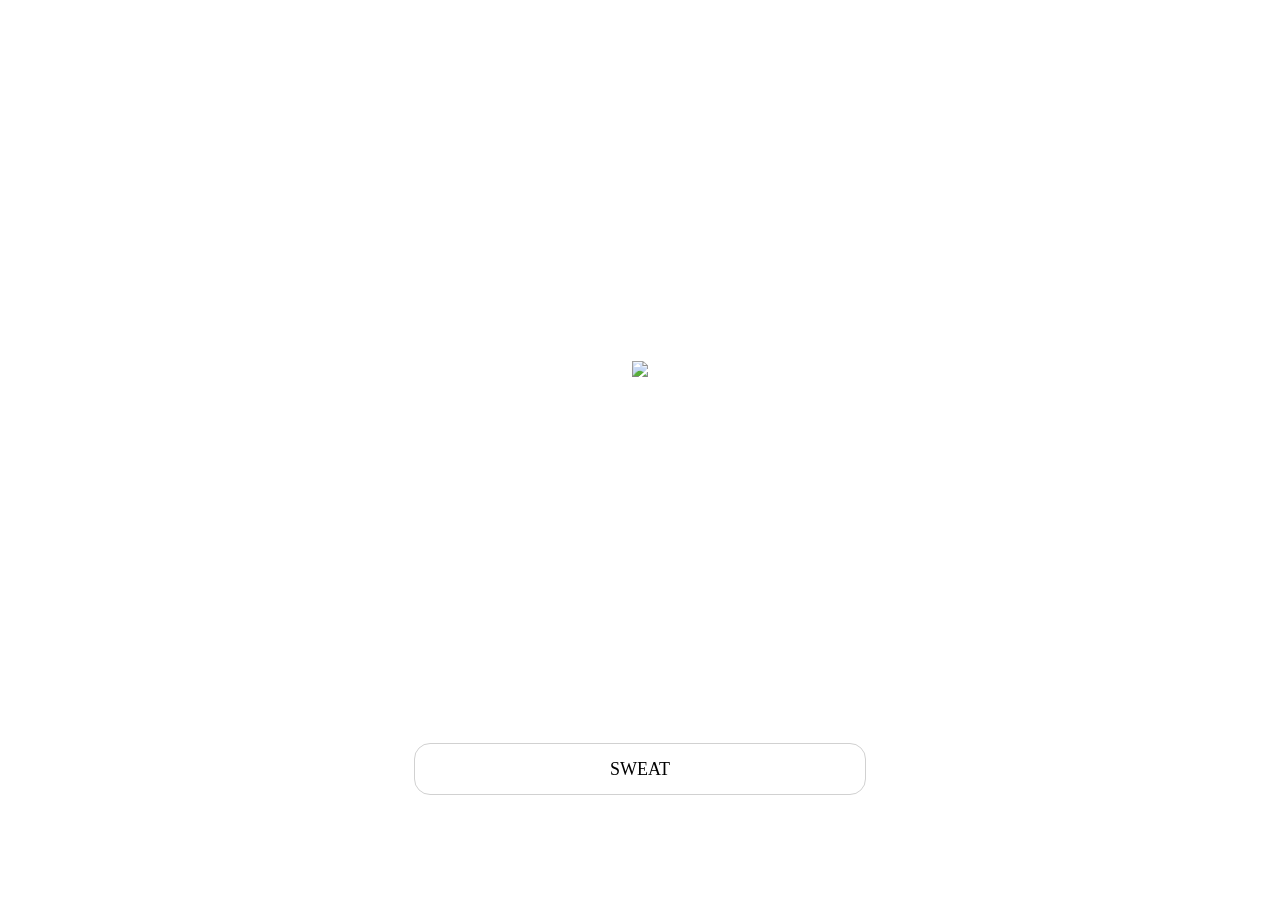
==== lyrics/index.html @ 0d560b4d "Create index.html" ====
<!DOCTYPE html>
<html lang="en" dir="ltr"
    prefix="content: http://purl.org/rss/1.0/modules/content/  dc: http://purl.org/dc/terms/  foaf: http://xmlns.com/foaf/0.1/  og: http://ogp.me/ns#  rdfs: http://www.w3.org/2000/01/rdf-schema#  schema: http://schema.org/  sioc: http://rdfs.org/sioc/ns#  sioct: http://rdfs.org/sioc/types#  skos: http://www.w3.org/2004/02/skos/core#  xsd: http://www.w3.org/2001/XMLSchema# ">

<head>
    <meta charset="utf-8" />
    <meta name="description" content="Charli XCX Brat generator" />
    <meta name="keywords" content="Charli XCX Brat generator" />
    <link rel="canonical" href="index.html" />
    <meta name="robots" content="index, follow" />
    <link rel="shortlink" href="index.html" />
    <meta property="og:site_name" content="Brat Generator" />
    <meta property="og:type" content="website" />
    <meta property="og:url" content="https://www.bratgenerator.com/" />
    <meta property="og:title" content="Brat Generator" />
    <meta property="og:description" content="Charli XCX Brat generator" />
    <meta property="og:image"
        content="https://www.bratgenerator.com/sites/g/files/g2000017981/files/2024-03/022924_brat_socials_OG.jpg" />
    <meta name="twitter:card" content="summary_large_image" />
    <meta name="twitter:description" content="Charli XCX Brat generator" />
    <meta name="twitter:title" content="Brat Generator" />
    <meta name="twitter:url" content="https://www.bratgenerator.com/" />
    <meta name="twitter:image"
        content="https://www.bratgenerator.com/sites/g/files/g2000017981/files/2024-03/022924_brat_socials_OG.jpg" />
    <meta name="google-site-verification" content="S9elq35QlhQKvyojCiQuZAGF_aiagBEsTj-iBp9c08k" />
    <meta name="Generator" content="Drupal 10 (https://www.drupal.org)" />
    <meta name="MobileOptimized" content="width" />
    <meta name="HandheldFriendly" content="true" />
    <meta name="viewport" content="width=device-width, initial-scale=1.0" />
    <link rel="stylesheet" href="https://use.typekit.net/lae6hxw.css" />
    <link rel="stylesheet" href="https://libraries.wmgartistservices.com/owlcarousel/owl.carousel.css" async="async"
        defer="defer/" /="/" />
    <link rel="stylesheet" href="https://libraries.wmgartistservices.com/owlcarousel/owl.theme.default.min.css" /="/" />
    <meta name="robots" content="noimageai,noai" />
    <link rel="icon" href="https://www.bratgenerator.com/sites/g/files/g2000017981/files/favicon_96.jpg"
        type="image/jpeg" />
    <script type="text/javascript">function OptanonWrapper() {
            var cookiePolicyLink = 'https://www.wminewmedia.com/cookies-policy/';
            var allLinks = document.querySelectorAll('a');
            for (i = 0; i < allLinks.length; i++) {
                let href = allLinks[i].href;
                if (href.indexOf(cookiePolicyLink) > -1 && href.indexOf('?ot=') < 0) {
                    href = href + '?ot=018dfc21-7c8b-7184-baf4-dcd5cae9eb13&url=' + window.location.hostname;
                    allLinks[i].setAttribute("href", href);
                    allLinks[i].setAttribute("target", "_blank");
                }
            }
            var eOT = new Event("OneTrustGroupsUpdated");
            document.dispatchEvent(eOT);
            var regCheckPerformance = /,C0002,/;
            var regCheckFunctional = /,C0003,/;
            var regCheckTargeting = /,C0004,/;
            var regCheckSocial = /,C0008,/;
        }</script>
    <link rel="stylesheet" type="text/css" href="https://www.wminewmedia.com/cookies-policy/onetrust/ot.css" />
    <script
        type="text/javascript">digitalData = { "settings": { "reportSuites": "wmg,wmgatl" }, "content": { "artist": "Brat Generator", "label": "Atlantic Records" }, "page": { "pageInfo": { "pageName": "Brat Generator:Homepage", "server": "Brat Generator:Site", "devTeam": "WMAS", "platform": "Drupal 10" }, "category": { "primaryCategory": "Brat Generator:Home", "pageType": "homepage" } } }</script>
    <script src="https://assets.adobedtm.com/launch-EN302b8a31b75a4dda8ff8df1d0cdb4762.min.js" async></script>
    <script src="https://libraries.wmgartistservices.com/jslibrary/jquery.min.js">
    </script>
    <script src=""
        https://libraries.wmgartistservices.com/externalJS/jquery-cookie-1-4-1-jquery-cookie-min.js="https://libraries.wmgartistservices.com/externalJS/jquery-cookie-1-4-1-jquery-cookie-min.js"
        type="text/javascript">
        </script>
    <script src="https://libraries.wmgartistservices.com/songkick/widget_min.js?gfg">
    </script>
    <script src="https://libraries.wmgartistservices.com/custom-js/mailing-list/dtm.js">
    </script>
    <script src="https://libraries.wmgartistservices.com/custom-js/YTDTM/YTFns.js">
    </script>
    <script src="https://libraries.wmgartistservices.com/owlcarousel/owl.carousel.min.js"></script>

    <title>Brat Generator</title>
    <link rel="stylesheet" media="all"
        href="sites/g/files/g2000017981/files/css/css_pEZxBKpoDU1O3Wvwyr0rke1VRE6gHuMK11NhpE8Mluk.css%3Fdelta=0&amp;language=en&amp;theme=bartik&amp;include=eJxdzd0KwjAMQOEX6swjjbQLJZgfabJJ9_SKF-K8_ThwKo7kOzTBiHmrGFTqhZQisFP8sfn2Lbt4RVkip7D10nwQmA9F4ZOK4PQ9142j-UFjghs1lxIzkhQ-y6f21R_Jyicmu8Ebll94AUW.css" />
    <link rel="stylesheet" media="all"
        href="sites/g/files/g2000017981/files/css/css_5kF_fXzgFBXnX_0zQ6obiQEVauzSZLw0gJIsfE4KRF8.css%3Fdelta=1&amp;language=en&amp;theme=bartik&amp;include=eJxdzd0KwjAMQOEX6swjjbQLJZgfabJJ9_SKF-K8_ThwKo7kOzTBiHmrGFTqhZQisFP8sfn2Lbt4RVkip7D10nwQmA9F4ZOK4PQ9142j-UFjghs1lxIzkhQ-y6f21R_Jyicmu8Ebll94AUW.css" />
    <link rel="stylesheet" media="print"
        href="sites/g/files/g2000017981/files/css/css_nu1uj9-ALhzWV3XiKGnb7fh1nX_nSKQv0SMph-SrMXk.css%3Fdelta=2&amp;language=en&amp;theme=bartik&amp;include=eJxdzd0KwjAMQOEX6swjjbQLJZgfabJJ9_SKF-K8_ThwKo7kOzTBiHmrGFTqhZQisFP8sfn2Lbt4RVkip7D10nwQmA9F4ZOK4PQ9142j-UFjghs1lxIzkhQ-y6f21R_Jyicmu8Ebll94AUW.css" />
    <link rel="stylesheet" media="all"
        href="https://www.bratgenerator.com/sites/g/files/g2000017981/files/css/css_fNRA1s_Xt08JlbKw-fIBDNVa-Q9CAQwkf6GWnQaKxi8.css?delta=3&amp;language=en&amp;theme=bartik&amp;include=eJxdzd0KwjAMQOEX6swjjbQLJZgfabJJ9_SKF-K8_ThwKo7kOzTBiHmrGFTqhZQisFP8sfn2Lbt4RVkip7D10nwQmA9F4ZOK4PQ9142j-UFjghs1lxIzkhQ-y6f21R_Jyicmu8Ebll94AUWUQZg" />


</head>

<body class="page-node-566 page-node-type-page layout-no-sidebars path-frontpage">
    <a href="index.html#main-content" class="visually-hidden focusable skip-link">
        Skip to main content
    </a>

    <div class="dialog-off-canvas-main-canvas" data-off-canvas-main-canvas>
        <div id="page-wrapper">
            <div id="page">
                <header id="header" class="header" role="banner">
                    <div class="section layout-container clearfix">

                        <div class="clearfix region region-header">
                            <div id="block-bartik-cleanupcss"
                                class="block block-block-content block-block-content7a19600b-6ea9-441f-9652-3b3a9336caa9">


                                <div class="content">

                                    <div
                                        class="clearfix text-formatted field field--name-body field--type-text-with-summary field--label-hidden field__item"><!-- Here is the Clean up CSS for d9startersite, 
    it may help for new sites. Also remove unwanted blocks and CSS -->

                                        <style>
                                            .block .content {
                                                margin: 0;
                                                padding: 0;
                                            }

                                            a,
                                            a.link {
                                                border: 0;
                                            }

                                            .main-content .section {
                                                padding: 0;
                                            }

                                            .node__content {
                                                margin: 0;
                                            }

                                            .layout-main {
                                                margin: 0;
                                            }

                                            .layout-main-wrapper {
                                                min-height: auto;
                                                max-width: 100%;
                                            }

                                            .site-footer .layout-container {
                                                padding: 0;
                                                margin: 0;
                                                max-width: 100%;
                                            }

                                            .site-footer__bottom {
                                                margin: 0;
                                                border: 0;
                                                letter-spacing: 0;
                                            }

                                            .site-footer__bottom .region {
                                                padding: 0;
                                                margin: 0;
                                            }

                                            .site-footer__bottom .block {
                                                margin: 0;
                                            }

                                            footer.site-footer {
                                                padding: 0;
                                            }

                                            .skip-link {
                                                display: none;
                                            }

                                            html body {
                                                /* font-size: 0; */
                                                line-height: 1;
                                                min-height: auto;
                                            }

                                            nav#toolbar-bar,
                                            nav.toolbar-lining {
                                                display: none;
                                            }
                                        </style>
                                    </div>

                                </div>
                            </div>

                        </div>


                    </div>
                </header>
                <div class="highlighted">
                    <aside class="layout-container section clearfix" role="complementary">
                        <div class="region region-highlighted">
                            <div data-drupal-messages-fallback class="hidden"></div>

                        </div>

                    </aside>
                </div>
                <div id="main-wrapper" class="layout-main-wrapper layout-container clearfix">
                    <div id="main" class="layout-main clearfix">

                        <main id="content" class="column main-content" role="main">
                            <section class="section">
                                <a id="main-content" tabindex="-1"></a>
                                <div class="region region-content">
                                    <div id="block-bartik-content" class="block block-system block-system-main-block">


                                        <div class="content">

                                            <article data-history-node-id="566" about="/bratgen-reskinv1"
                                                typeof="schema:WebPage"
                                                class="node node--type-page node--view-mode-full clearfix">
                                                <header>

                                                    <span property="schema:name" content="bratgen reskinv1"
                                                        class="rdf-meta hidden"></span>

                                                </header>
                                                <div class="node__content clearfix">
                                                    <div class="layout layout--onecol">
                                                        <div class="layout__region layout__region--content">
                                                            <div
                                                                class="block block-layout-builder block-field-blocknodepagebody">


                                                                <div class="content">

                                                                    <div property="schema:text"
                                                                        class="clearfix text-formatted field field--name-body field--type-text-with-summary field--label-hidden field__item">
                                                                        <link rel="preconnect"
                                                                            href="https://fonts.googleapis.com">
                                                                        <link rel="preconnect"
                                                                            href="https://fonts.gstatic.com"
                                                                            crossorigin>
                                                                        <link
                                                                            href="https://fonts.googleapis.com/css2?family=Archivo+Narrow:ital,wght@0,400..700;1,400..700&display=swap"
                                                                            rel="stylesheet">
                                                                        <style>
                                                                            @font-face {
                                                                                font-family: 'timesregular';
                                                                                src: url('https://www.bratgenerator.com/sites/g/files/g2000017981/files/2024-01/times-roman-01-webfont.eot');
                                                                            }

                                                                            @font-face {
                                                                                font-family: 'timesregular';
                                                                                src: url('sites/g/files/g2000017981/files/2024-01/times-roman-01-webfont.woff.html') format('woff'),
                                                                                    url('https://www.bratgenerator.com/sites/g/files/g2000017981/files/2024-01/times-roman-01-webfont.ttf') format('truetype'),
                                                                                    url('sites/g/files/g2000017981/files/2024-01/times-roman-01-webfont.svg') format('svg');
                                                                                font-weight: normal;
                                                                                font-style: normal;
                                                                            }


                                                                            @font-face {
                                                                                font-family: 'arial_narrowregular';
                                                                                src: url('sites/g/files/g2000017981/files/2024-03/arial_narrow-webfont.woff.html') format('woff');
                                                                                font-weight: normal;
                                                                                font-style: normal;

                                                                            }

                                                                            @font-face {
                                                                                font-family: 'compactablack';
                                                                                src: url('sites/g/files/g2000017981/files/2024-09/compacta_black_regular-webfont.woff2.html') format('woff2'),
                                                                                    url('sites/g/files/g2000017981/files/2024-09/compacta_black_regular-webfont.woff.html') format('woff'),
                                                                                    url('https://www.bratgenerator.com/sites/g/files/g2000017981/files/2024-09/compacta_black_regular-webfont.svg') format('svg');
                                                                                font-weight: normal;
                                                                                font-style: normal;

                                                                            }
                                                                        </style>
                                                                        <style>
                                                                            body {
                                                                                font-family: Arial, sans-serif;
                                                                                text-align: center;
                                                                            }

                                                                            #page,
                                                                            #main-wrapper {
                                                                                /* background-color: #8ACF00; */
                                                                                overflow: hidden;
                                                                            }

                                                                            #memeContainer {
                                                                                position: relative;
                                                                                display: block;
                                                                                width: 100%;
                                                                                height: 80vh;
                                                                                margin-top: 0;
                                                                                font-size: 0px;
                                                                                display: flex;
                                                                                align-items: center;
                                                                                justify-content: center;
                                                                            }

                                                                            #memeImage {
                                                                                max-width: 100%;
                                                                                max-height: 400px;
                                                                            }


                                                                            #textInput {
                                                                                margin: 14px auto;
                                                                                padding: 0;
                                                                                font-size: 18px;
                                                                                border-width: 0px;
                                                                                border-radius: 16px;
                                                                                max-width: 450px;
                                                                                width: 90%;
                                                                                display: block;
                                                                                font-family: 'timesregular', serif;
                                                                                text-align: center;
                                                                                height: 50px;
                                                                                line-height: 50px;
                                                                                outline: none;
                                                                                position: relative;
                                                                                z-index: 50;
                                                                            }

                                                                            #textOverlay {
                                                                                position: absolute;
                                                                                top: 50%;
                                                                                left: 50%;
                                                                                transform: translate(-50%, -50%);
                                                                                z-index: 2;
                                                                                font-size: 48px;
                                                                                color: #000000;
                                                                                font-weight: 500;
                                                                                font-family: arial_narrowregular, "Arial Narrow", sans-serif;
                                                                                font-size: 280px;
                                                                                text-align: center;
                                                                                /* filter: blur(2px); */
                                                                                width: 100%;
                                                                            }

                                                                            body.blue #textOverlay {
                                                                                font-family: compactablack;
                                                                            }

                                                                            #saveBtn {
                                                                                padding: 10px 20px;
                                                                                background-color: #4CAF50;
                                                                                color: white;
                                                                                border: none;
                                                                                cursor: pointer;
                                                                                font-size: 16px;
                                                                            }

                                                                            #screenshot-blurb {
                                                                                font-size: 14px;
                                                                                font-family: 'arial_narrowregular';
                                                                                margin-bottom: 30px;
                                                                                text-transform: capitalize;
                                                                            }
                                                                        </style>
                                                                        <style>
                                                                            .footerWrapper>div.copyrightWrapper {
                                                                                font-size: 0.833333vw;
                                                                                font-size: 14px;
                                                                                font-family: "arial_narrowregular";
                                                                                margin: 1vw auto;
                                                                            }

                                                                            .diamond-row {
                                                                                font-family: 'arial_narrowregular', serif;
                                                                                font-weight: 400;
                                                                            }

                                                                            .footerWrapper .copyrightLinks {
                                                                                width: 150px;
                                                                                margin: 0 auto 20px;
                                                                            }

                                                                            .footerWrapper .copyrightLinks a {
                                                                                font-size: 0.833333vw;
                                                                                font-size: 14px;
                                                                                color: #000000;
                                                                                font-family: "arial_narrowregular";
                                                                                line-height: 1.5;
                                                                                transition: all 0.5s ease-in-out;
                                                                            }

                                                                            .footerWrapper .copyrightLinks a:hover {
                                                                                opacity: 0.5;
                                                                            }

                                                                            .footerWrapper .copyrightLinks div.otCookielink {
                                                                                margin: 1vw auto;
                                                                            }

                                                                            .copyrightLinks {
                                                                                width: 150px;
                                                                                margin: 0 auto 10px;
                                                                            }

                                                                            .socialWrapper.active {
                                                                                font-size: 0;
                                                                            }

                                                                            .themeSelector {
                                                                                position: fixed;
                                                                                top: 20px;
                                                                                left: 20px;
                                                                                border-radius: 50%;

                                                                                cursor: pointer;
                                                                                z-index: 51;
                                                                            }

                                                                            body.white div#toggleButtonWhite {
                                                                                border: 2px solid #000;
                                                                            }

                                                                            body.green:not(.black) div#toggleButtonGreen {
                                                                                border: 2px solid #000;
                                                                            }

                                                                            body.green:not(.black) div#toggleButtonBlue {
                                                                                border: 2px solid #DE0100;
                                                                            }

                                                                            body.black div#toggleButtonBlack {
                                                                                border: 2px solid #000;
                                                                            }

                                                                            .themeSelector>div#toggleButtonBlack {
                                                                                background-color: #000;
                                                                                border: 2px solid #000;
                                                                            }

                                                                            .themeSelector>div#toggleButtonWhite {
                                                                                background-color: #fff;
                                                                            }

                                                                            .themeSelector>div#toggleButtonGreen {
                                                                                background-color: rgb(138, 207, 0);
                                                                                border: 2px solid #000;
                                                                            }

                                                                            body.white .themeSelector>div#toggleButtonGreen {
                                                                                background-color: rgb(138, 207, 0);
                                                                                border: 2px solid transparent;
                                                                            }

                                                                            .themeSelector>div#toggleButtonBlue {
                                                                                background-color: #0A00AD;
                                                                                border: 2px solid #DE0100;
                                                                            }

                                                                            body.white .themeSelector>div#toggleButtonBlue {
                                                                                background-color: #0A00AD;
                                                                                border: 2px solid transparent;
                                                                            }

                                                                            .themeSelector>div {
                                                                                width: 20px;
                                                                                height: 20px;

                                                                                border-radius: 50%;
                                                                                display: inline-block;
                                                                            }

                                                                            @media only screen and (max-width: 1023px) and (orientation: landscape),
                                                                            only screen and (max-width: 1024px) and (orientation: portrait) {
                                                                                .logo.position-center-screen {
                                                                                    width: 48.372093vw;
                                                                                    width: 100%;
                                                                                    z-index: 1;
                                                                                }

                                                                                .popUpOpener>div>div,
                                                                                .popUpWrapper .socialWrapper ul.socials li a,
                                                                                .footerWrapper>div.copyrightWrapper,
                                                                                .footerWrapper .copyrightLinks a {
                                                                                    font-size: 3.72093vw;
                                                                                    font-size: 14px;
                                                                                }

                                                                                .footerWrapper {
                                                                                    width: 53.953488vw;
                                                                                    width: 100%;
                                                                                }
                                                                            }
                                                                        </style>

                                                                        <style>
                                                                            /*Default Theme */
                                                                            body {
                                                                                background-color: #fff;
                                                                            }

                                                                            body #textInput {
                                                                                border: 1px solid #d1d1d1;
                                                                            }

                                                                            body.white #textOverlay,
                                                                            body.black #textOverlay {
                                                                                font-size: 100px;
                                                                                max-width: 500px;
                                                                                text-align: justify;
                                                                                text-align-last: justify;
                                                                                padding: 20px;
                                                                                height: 500px;
                                                                            }

                                                                            body.black #textOverlay {
                                                                                text-align: left;
                                                                                text-align-last: left;
                                                                            }

                                                                            body.black #textOverlay .textFitted {

                                                                                transform: scaleX(-1);
                                                                            }

                                                                            div#textOverlay span.textFitted {
                                                                                font-weight: 500;
                                                                                font-family: arial_narrowregular, "Arial Narrow", sans-serif;
                                                                                font-size: 100px;
                                                                                filter: blur(2px);
                                                                            }

                                                                            body.black div#textOverlay span.textFitted {
                                                                                filter: blur(1.5px);
                                                                                text-align: left;
                                                                                float: right;
                                                                            }

                                                                            body.green #textOverlay {
                                                                                font-size: 5vw !important;
                                                                            }

                                                                            /*Green Theme */
                                                                            body.green #textInput {
                                                                                border-width: 0px;
                                                                            }

                                                                            body.green #page,
                                                                            body.green #main-wrapper {
                                                                                background-color: #8ACF00
                                                                            }

                                                                            .-is-visually-hidden {
                                                                                width: 1px;
                                                                                height: 1px;
                                                                                color: transparent;
                                                                                font-size: 0;
                                                                            }

                                                                            #memeText {
                                                                                display: none;
                                                                            }

                                                                            body.blue #memeText {
                                                                                display: block;
                                                                                color: #DE0100;
                                                                                font-size: 13vw;
                                                                                font-family: compactablack;
                                                                                font-weight: 900;
                                                                                text-transform: uppercase;
                                                                            }


                                                                            body.blue #textInput {
                                                                                border: 1px solid #d1d1d1;
                                                                                background-color: #F9FF3E;
                                                                                color: #000000;
                                                                                font-size: 1.35vw;
                                                                                line-height: 1.15vw;
                                                                                letter-spacing: -0.01vw;
                                                                                font-family: arial;
                                                                                font-weight: 900;
                                                                                text-transform: uppercase;
                                                                            }

                                                                            body.blue .footerWrapper .copyrightLinks a,
                                                                            body.blue .footerWrapper,
                                                                            body.blue #screenshot-blurb,
                                                                            body.blue .footerWrapper>div.copyrightWrapper {
                                                                                color: #F9FF3E;
                                                                                font-size: 0.83vw;
                                                                                /* font-family: 'arial_narrowregular';
        font-weight: 900; */
                                                                            }

                                                                            body.blue div#textOverlay span.textFitted {
                                                                                color: #DE0100;
                                                                                text-transform: uppercase;
                                                                                font-family: compactablack;
                                                                                filter: none;
                                                                            }

                                                                            body.blue #memeImage {
                                                                                max-width: 63.1vw;
                                                                                max-height: 400px;
                                                                            }

                                                                            body.blue .footerWrapper .copyrightLinks {
                                                                                width: 100%;
                                                                            }


                                                                            @media only screen and (max-width: 1023px) {
                                                                                #textOverlay {
                                                                                    font-size: 150px;
                                                                                }

                                                                                body.white #textOverlay {
                                                                                    /* font-size: 70px !important; */
                                                                                    width: 350px;
                                                                                    height: 350px;
                                                                                    padding: 0;
                                                                                }

                                                                                #memeContainer {
                                                                                    /* height: 90vh; */
                                                                                    height: 85vh;
                                                                                    margin-top: 10%;
                                                                                }

                                                                                .green div#memeContainer {
                                                                                    min-height: 85vh;
                                                                                    height: auto;
                                                                                }
                                                                            }

                                                                            @media only screen and (max-width: 1023px) and (orientation: landscape),
                                                                            only screen and (max-width: 1024px) and (orientation: portrait) {
                                                                                body.green #textOverlay {
                                                                                    font-size: 15vw !important;
                                                                                    position: static;
                                                                                    transform: none;
                                                                                }
                                                                            }

                                                                            @media only screen and (max-width: 1023px) and (orientation : landscape) {
                                                                                .green div#memeContainer {
                                                                                    margin: 0 auto;
                                                                                    display: block;
                                                                                }

                                                                                #memeImage {
                                                                                    height: 100%;
                                                                                }
                                                                            }

                                                                            @media (max-width: 1024px) and (orientation:portrait) {
                                                                                body.blue #textInput {
                                                                                    font-size: 6.05vw;
                                                                                    line-height: 5.12vw;
                                                                                    letter-spacing: -0.06vw;
                                                                                    height: 8vw;
                                                                                }

                                                                                body.blue .footerWrapper .copyrightLinks a,
                                                                                body.blue .footerWrapper,
                                                                                body.blue #screenshot-blurb,
                                                                                body.blue .footerWrapper>div.copyrightWrapper {
                                                                                    font-size: 3.72vw;
                                                                                }

                                                                                body.blue #memeImage {
                                                                                    max-width: 90.7vw;
                                                                                }

                                                                                .footerWrapper .copyrightLinks a:hover {
                                                                                    opacity: 1;
                                                                                }

                                                                                body.blue #memeText {
                                                                                    font-size: 20vw;
                                                                                }
                                                                            }
                                                                        </style>
                                                                        <script type="text/javascript">
                                                                            var digitalData = {
                                                                                "settings": {
                                                                                    "reportSuites": "wmg,wmgatl"
                                                                                },
                                                                                "content": {
                                                                                    "artist": "Charli XCX",
                                                                                    "label": "Atlantic Records"
                                                                                },
                                                                                "page": {
                                                                                    "pageInfo": {
                                                                                        "pageName": "Charli XCX:Brat Image Generator:Landing",
                                                                                        "server": "Charli XCX:Site",
                                                                                        "devTeam": "WMAS",
                                                                                        "platform": "Drupal 10"
                                                                                    },
                                                                                    "category": {
                                                                                        "primaryCategory": "Charli XCX:Landing Page",
                                                                                        "pageType": "landing page:image generator"
                                                                                    }
                                                                                }
                                                                            }
                                                                        </script>
                                                                        <h1 class="-is-visually-hidden">Brat Generator
                                                                        </h1>
                                                                        <div id="memeContainer">
                                                                            <img id="memeImage"
                                                                                src="sites/g/files/g2000017981/files/2024-02/album-art.png"
                                                                                alt="Meme Image">
                                                                            <div id="memeText"></div>
                                                                            <div id="textOverlay"></div>
                                                                        </div>
                                                                        <input type="text" id="textInput" value="SWEAT"
                                                                            maxlength="20">
                                                                        <script>
                                                                            function hasDecimal(number) {
                                                                                var sqrt = Math.sqrt(number);
                                                                                return sqrt !== Math.floor(sqrt);
                                                                            }
                                                                            function createDiamond(sentence) {
                                                                                const words = sentence.split(" ");  // Split sentence into words
                                                                                const len = words.length;
                                                                                const $container = $('body.black div#textOverlay span.textFitted');
                                                                                $container.empty();


                                                                                /* const groups = [
                                                                                     words.slice(0, 1),  // First group: 1 word
                                                                                     words.slice(1, 3),  // Second group: 2 words
                                                                                     words.slice(3, 7),  // Third group: 4 words
                                                                                     words.slice(7, 11), // Fourth group: 4 words
                                                                                     words.slice(11, 14),// Fifth group: 3 words
                                                                                     words.slice(14, 15),// Sixth group: 1 word
                                                                                     words.slice(15)     // Seventh group: remaining words
                                                                                 ];*/
                                                                                const groups = [];
                                                                                var num1 = 0;
                                                                                var num2 = 0;

                                                                                const sqrtlen = Math.floor(Math.sqrt(words.length));

                                                                                for (let i = 0; i < sqrtlen; i++) {
                                                                                    num1 = num2;
                                                                                    num2 = num2 + i + 1;
                                                                                    console.log(num1 + "," + num2);
                                                                                    groups.push(words.slice(num1, num2));
                                                                                }



                                                                                if (hasDecimal(words.length)) {
                                                                                    for (let j = sqrtlen; j >= 1; j--) {
                                                                                        num1 = num2;
                                                                                        num2 = num2 + j;
                                                                                        console.log(num1 + "," + num2);
                                                                                        groups.push(words.slice(num1, num2));
                                                                                    }
                                                                                    if (len > num2) {
                                                                                        for (let z = 0; z < len - num2; z++) {
                                                                                            num1 = num2;
                                                                                            num2 = num2 + 1;
                                                                                            console.log(num1 + "," + num2);
                                                                                            groups.push(words.slice(num1, num2));
                                                                                        }
                                                                                    }
                                                                                    console.log("hasdecimal");
                                                                                } else {
                                                                                    for (let j = sqrtlen; j > 1; j--) {
                                                                                        num1 = num2;
                                                                                        num2 = num2 + j - 1;
                                                                                        console.log(num1 + "," + num2);
                                                                                        groups.push(words.slice(num1, num2));
                                                                                    }
                                                                                    console.log("Nodecimal");
                                                                                }


                                                                                // Loop through word groups and display them
                                                                                groups.forEach(function (group, i) {
                                                                                    if (group.length > 0) {
                                                                                        let spaces = " ".repeat((groups.length - i - 1) * 2); // Add spaces for centering
                                                                                        let row = spaces + group.join(" ");  // Join words in the group
                                                                                        $container.append(`<div class="diamond-row">${row}</div>`);
                                                                                    }
                                                                                });
                                                                            }
                                                                            // for text Fit
                                                                            /**
                                                                            * textFit v2.3.1
                                                                            * Previously known as jQuery.textFit
                                                                            * 11/2014 by STRML (strml.github.com)
                                                                            * MIT License
                                                                            *
                                                                            * To use: textFit(document.getElementById('target-div'), options);
                                                                            *
                                                                            * Will make the *text* content inside a container scale to fit the container
                                                                            * The container is required to have a set width and height
                                                                            * Uses binary search to fit text with minimal layout calls.
                                                                            * Version 2.0 does not use jQuery.
                                                                            */
                                                                            /*global define:true, document:true, window:true, HTMLElement:true*/

                                                                            (function (root, factory) {
                                                                                "use strict";

                                                                                // UMD shim
                                                                                if (typeof define === "function" && define.amd) {
                                                                                    // AMD
                                                                                    define([], factory);
                                                                                } else if (typeof exports === "object") {
                                                                                    // Node/CommonJS
                                                                                    module.exports = factory();
                                                                                } else {
                                                                                    // Browser
                                                                                    root.textFit = factory();
                                                                                }

                                                                            }(typeof global === "object" ? global : this, function () {
                                                                                "use strict";

                                                                                var defaultSettings = {
                                                                                    alignVert: false, // if true, textFit will align vertically using css tables
                                                                                    alignHoriz: false, // if true, textFit will set text-align: center
                                                                                    multiLine: true, // if true, textFit will not set white-space: no-wrap
                                                                                    detectMultiLine: true, // disable to turn off automatic multi-line sensing
                                                                                    minFontSize: 8,
                                                                                    maxFontSize: 80,
                                                                                    reProcess: true, // if true, textFit will re-process already-fit nodes. Set to 'false' for better performance
                                                                                    widthOnly: false, // if true, textFit will fit text to element width, regardless of text height
                                                                                    alignVertWithFlexbox: false, // if true, textFit will use flexbox for vertical alignment
                                                                                };

                                                                                return function textFit(els, options) {
                                                                                    if (!jQuery("body").hasClass("black")) {
                                                                                        options.maxFontSize = 170;
                                                                                    }
                                                                                    if (jQuery("body").hasClass("blue")) {
                                                                                        options.maxFontSize = 230;
                                                                                    }
                                                                                    if (!options) options = {};

                                                                                    // Extend options.
                                                                                    var settings = {};
                                                                                    for (var key in defaultSettings) {
                                                                                        if (options.hasOwnProperty(key)) {
                                                                                            settings[key] = options[key];
                                                                                        } else {
                                                                                            settings[key] = defaultSettings[key];
                                                                                        }
                                                                                    }

                                                                                    // Convert jQuery objects into arrays
                                                                                    if (typeof els.toArray === "function") {
                                                                                        els = els.toArray();
                                                                                    }

                                                                                    // Support passing a single el
                                                                                    var elType = Object.prototype.toString.call(els);
                                                                                    if (elType !== '[object Array]' && elType !== '[object NodeList]' &&
                                                                                        elType !== '[object HTMLCollection]') {
                                                                                        els = [els];
                                                                                    }

                                                                                    // Process each el we've passed.
                                                                                    for (var i = 0; i < els.length; i++) {
                                                                                        processItem(els[i], settings);
                                                                                    }
                                                                                };

                                                                                /**
                                                                                 * The meat. Given an el, make the text inside it fit its parent.
                                                                                 * @param  {DOMElement} el       Child el.
                                                                                 * @param  {Object} settings     Options for fit.
                                                                                 */
                                                                                function processItem(el, settings) {
                                                                                    if (!isElement(el) || (!settings.reProcess && el.getAttribute('textFitted'))) {
                                                                                        return false;
                                                                                    }

                                                                                    // Set textFitted attribute so we know this was processed.
                                                                                    if (!settings.reProcess) {
                                                                                        el.setAttribute('textFitted', 1);
                                                                                    }

                                                                                    var innerSpan, originalHeight, originalHTML, originalWidth;
                                                                                    var low, mid, high;

                                                                                    // Get element data.
                                                                                    originalHTML = el.innerHTML;
                                                                                    originalWidth = innerWidth(el);
                                                                                    originalHeight = innerHeight(el);

                                                                                    // Don't process if we can't find box dimensions
                                                                                    if (!originalWidth || (!settings.widthOnly && !originalHeight)) {
                                                                                        if (!settings.widthOnly)
                                                                                            throw new Error('Set a static height and width on the target element ' + el.outerHTML +
                                                                                                ' before using textFit!');
                                                                                        else
                                                                                            throw new Error('Set a static width on the target element ' + el.outerHTML +
                                                                                                ' before using textFit!');
                                                                                    }

                                                                                    // Add textFitted span inside this container.
                                                                                    if (originalHTML.indexOf('textFitted') === -1) {
                                                                                        innerSpan = document.createElement('span');
                                                                                        innerSpan.className = 'textFitted';
                                                                                        //$("#memeText").css({"display": "none"});
                                                                                        // Inline block ensure it takes on the size of its contents, even if they are enclosed
                                                                                        // in other tags like <p>
                                                                                        innerSpan.style['display'] = 'inline-block';
                                                                                        innerSpan.innerHTML = originalHTML;
                                                                                        el.innerHTML = '';
                                                                                        el.appendChild(innerSpan);
                                                                                        if (jQuery("body").hasClass("black")) {
                                                                                            createDiamond($("body.white #textInput").val());
                                                                                        }
                                                                                    } else {
                                                                                        // Reprocessing.
                                                                                        innerSpan = el.querySelector('span.textFitted');
                                                                                        // Remove vertical align if we're reprocessing.
                                                                                        if (hasClass(innerSpan, 'textFitAlignVert')) {
                                                                                            innerSpan.className = innerSpan.className.replace('textFitAlignVert', '');
                                                                                            innerSpan.style['height'] = '';
                                                                                            el.className.replace('textFitAlignVertFlex', '');
                                                                                        }
                                                                                    }

                                                                                    // Prepare & set alignment
                                                                                    if (settings.alignHoriz) {
                                                                                        el.style['text-align'] = 'center';
                                                                                        innerSpan.style['text-align'] = 'center';
                                                                                    }

                                                                                    // Check if this string is multiple lines
                                                                                    // Not guaranteed to always work if you use wonky line-heights
                                                                                    var multiLine = settings.multiLine;
                                                                                    if (settings.detectMultiLine && !multiLine &&
                                                                                        innerSpan.getBoundingClientRect().height >= parseInt(window.getComputedStyle(innerSpan)['font-size'], 10) * 2) {
                                                                                        multiLine = true;
                                                                                    }

                                                                                    // If we're not treating this as a multiline string, don't let it wrap.
                                                                                    if (!multiLine) {
                                                                                        el.style['white-space'] = 'nowrap';
                                                                                    }

                                                                                    low = settings.minFontSize;
                                                                                    high = settings.maxFontSize;

                                                                                    // Binary search for highest best fit
                                                                                    var size = low;
                                                                                    while (low <= high) {
                                                                                        mid = (high + low) >> 1;
                                                                                        innerSpan.style.fontSize = mid + 'px';
                                                                                        var innerSpanBoundingClientRect = innerSpan.getBoundingClientRect();
                                                                                        if (
                                                                                            innerSpanBoundingClientRect.width <= originalWidth
                                                                                            && (settings.widthOnly || innerSpanBoundingClientRect.height <= originalHeight)
                                                                                        ) {
                                                                                            size = mid;
                                                                                            low = mid + 1;
                                                                                        } else {
                                                                                            high = mid - 1;
                                                                                        }
                                                                                        // await injection point
                                                                                    }
                                                                                    // found, updating font if differs:
                                                                                    if (innerSpan.style.fontSize != size + 'px') innerSpan.style.fontSize = size + 'px';

                                                                                    // Our height is finalized. If we are aligning vertically, set that up.
                                                                                    if (settings.alignVert) {
                                                                                        addStyleSheet();
                                                                                        var height = innerSpan.scrollHeight;
                                                                                        if (window.getComputedStyle(el)['position'] === "static") {
                                                                                            el.style['position'] = 'relative';
                                                                                        }
                                                                                        if (!hasClass(innerSpan, "textFitAlignVert")) {
                                                                                            innerSpan.className = innerSpan.className + " textFitAlignVert";
                                                                                        }
                                                                                        innerSpan.style['height'] = height + "px";
                                                                                        if (settings.alignVertWithFlexbox && !hasClass(el, "textFitAlignVertFlex")) {
                                                                                            el.className = el.className + " textFitAlignVertFlex";
                                                                                        }
                                                                                    }
                                                                                }

                                                                                // Calculate height without padding.
                                                                                function innerHeight(el) {
                                                                                    var style = window.getComputedStyle(el, null);
                                                                                    return el.getBoundingClientRect().height -
                                                                                        parseInt(style.getPropertyValue('padding-top'), 10) -
                                                                                        parseInt(style.getPropertyValue('padding-bottom'), 10);
                                                                                }

                                                                                // Calculate width without padding.
                                                                                function innerWidth(el) {
                                                                                    var style = window.getComputedStyle(el, null);
                                                                                    return el.getBoundingClientRect().width -
                                                                                        parseInt(style.getPropertyValue('padding-left'), 10) -
                                                                                        parseInt(style.getPropertyValue('padding-right'), 10);
                                                                                }

                                                                                //Returns true if it is a DOM element
                                                                                function isElement(o) {
                                                                                    return (
                                                                                        typeof HTMLElement === "object" ? o instanceof HTMLElement : //DOM2
                                                                                            o && typeof o === "object" && o !== null && o.nodeType === 1 && typeof o.nodeName === "string"
                                                                                    );
                                                                                }

                                                                                function hasClass(element, cls) {
                                                                                    return (' ' + element.className + ' ').indexOf(' ' + cls + ' ') > -1;
                                                                                }

                                                                                // Better than a stylesheet dependency
                                                                                function addStyleSheet() {
                                                                                    if (document.getElementById("textFitStyleSheet")) return;
                                                                                    var style = [
                                                                                        ".textFitAlignVert{",
                                                                                        "position: absolute;",
                                                                                        "top: 0; right: 0; bottom: 0; left: 0;",
                                                                                        "margin: auto;",
                                                                                        "display: flex;",
                                                                                        "justify-content: center;",
                                                                                        "flex-direction: column;",
                                                                                        "}",
                                                                                        ".textFitAlignVertFlex{",
                                                                                        "display: flex;",
                                                                                        "}",
                                                                                        ".textFitAlignVertFlex .textFitAlignVert{",
                                                                                        "position: static;",
                                                                                        "}",].join("");

                                                                                    var css = document.createElement("style");
                                                                                    css.type = "text/css";
                                                                                    css.id = "textFitStyleSheet";
                                                                                    css.innerHTML = style;
                                                                                    document.body.appendChild(css);
                                                                                }
                                                                            }));

                                                                        </script>
                                                                        <script>
                                                                            const textInput = document.getElementById('textInput');
                                                                            const textOverlay = document.getElementById('textOverlay');
                                                                            // textOverlay.innerText = textInput.value;
                                                                            const memeImage = document.getElementById('memeImage');

                                                                            textInput.addEventListener('input', function () {
                                                                                console.log("input calling");
                                                                                const text = this.value;
                                                                                textOverlay.innerText = text;
                                                                                memeImage.style.display = "none";
                                                                                $("#memeText").css({ "display": "none" });
                                                                                textFit(textOverlay, { maxFontSize: 75 });
                                                                            });

                                                                            /*function toggleColor() {
                                                                                var body = document.getElementsByTagName("body")[0];
                                                                        
                                                                                if (body.classList.contains("white")) {
                                                                                    setupTheme("green");
                                                                                } else {
                                                                                    setupTheme("white");
                                                                                }
                                                                            }*/


                                                                            /* function queryState() {
                                                                                 var body = document.getElementsByTagName("body")[0];
                                                                                 return body.classList.contains("white") ? "white" : "green";
                                                                             }*/

                                                                            function setupTheme(color) {
                                                                                var body = document.getElementsByTagName("body")[0];
                                                                                var button = document.getElementById("toggleButton");
                                                                                var textInput = document.getElementById("textInput");
                                                                                const memeImage = document.getElementById('memeImage');
                                                                                var currentIPValue = $('#textInput').val();

                                                                                if (color === "green") {
                                                                                    memeImage.style.display = "none";
                                                                                    body.classList.remove("green");
                                                                                    body.classList.remove("black");
                                                                                    body.classList.remove("blue");
                                                                                    body.classList.add("white");
                                                                                    textInput.setAttribute("maxlength", "100000000");
                                                                                    textInput.removeAttribute("maxlength");

                                                                                    memeImage.src = "/sites/g/files/g2000017981/files/2024-06/WhitePNGImage.png";

                                                                                    textInput.value = "brat and it’s completely different but also still brat";
                                                                                    textFit(textOverlay, { maxFontSize: 70 });
                                                                                    jQuery("body.white div#textOverlay span.textFitted").html("");

                                                                                    memeImage.style.display = "block";
                                                                                } else if (color === "white") {
                                                                                    memeImage.style.display = "none";
                                                                                    body.classList.remove("green");
                                                                                    body.classList.remove("black");
                                                                                    body.classList.remove("blue");
                                                                                    body.classList.add("white");
                                                                                    textInput.removeAttribute("maxlength");

                                                                                    memeImage.src = "/sites/g/files/g2000017981/files/2024-06/WhitePNGImage.png";

                                                                                    textInput.value = "brat and it’s completely different but also still brat";
                                                                                    textFit(textOverlay, { maxFontSize: 70 });
                                                                                    jQuery("body.white div#textOverlay span.textFitted").html("");

                                                                                    memeImage.style.display = "block";

                                                                                } else {

                                                                                    body.classList.remove("block");
                                                                                    body.classList.remove("black");
                                                                                    body.classList.remove("green");
                                                                                    body.classList.add("white");
                                                                                    textInput.setAttribute("maxlength", "1000000000");
                                                                                    memeImage.src = "/sites/g/files/g2000017981/files/2024-09/sweat-art.png";
                                                                                    textInput.value = "";
                                                                                    textFit(textOverlay, { maxFontSize: 140 });
                                                                                    jQuery("body.blue div#textOverlay span.textFitted").html("");
                                                                                    memeImage.style.display = "block";

                                                                                }
                                                                            }

                                                                            // Set the initial state programmatically
                                                                            //document.getElementsByTagName("body")[0].classList.add("white");
                                                                            setupTheme('black');
                                                                            jQuery("body.blue div#textOverlay span.textFitted").html("");
                                                                        </script>
                                                                        <script
                                                                            src="https://libraries.wmgartistservices.com/custom-min-js/html2canvas.min.js"></script>

                                                                        <style>
                                                                            .block.block-layout-builder.block-extra-field-blocknodepagecontent-moderation-control {
                                                                                display: none;
                                                                            }

                                                                            body.green .node--unpublished {
                                                                                background-color: #8ACF00;
                                                                                padding: 0;
                                                                            }

                                                                            body.blue .node--unpublished {
                                                                                background-color: #0A00AD;
                                                                                padding: 0;
                                                                            }

                                                                            body.blue div#main-wrapper {
                                                                                background: #0A00AD;
                                                                                padding: 0;
                                                                            }

                                                                            body.white .node--unpublished {
                                                                                background-color: #fff;
                                                                                padding: 0;
                                                                            }

                                                                            #toolbar-bar {
                                                                                display: none !important;
                                                                            }
                                                                        </style>
                                                                    </div>

                                                                </div>
                                                            </div>
                                                            <div
                                                                class="block block-layout-builder block-extra-field-blocknodepagelinks">


                                                                <div class="content">

                                                                </div>
                                                            </div>
                                                            <div
                                                                class="block block-layout-builder block-field-blocknodepagefield-field-meta-tag-bp">


                                                                <div class="content">

                                                                </div>
                                                            </div>
                                                            <div
                                                                class="block block-layout-builder block-extra-field-blocknodepagecontent-moderation-control">


                                                                <div class="content">

                                                                </div>
                                                            </div>

                                                        </div>
                                                    </div>

                                                </div>
                                            </article>

                                        </div>
                                    </div>

                                </div>

                            </section>
                        </main>
                    </div>
                </div>
                <footer class="site-footer">
                    <div class="layout-container">
                    </div>
                </footer>
            </div>
        </div>

    </div>

    <script type="text/javascript">jQuery(document).ready(function () { jQuery('').attr('', ''); });</script>


</body>

</html>
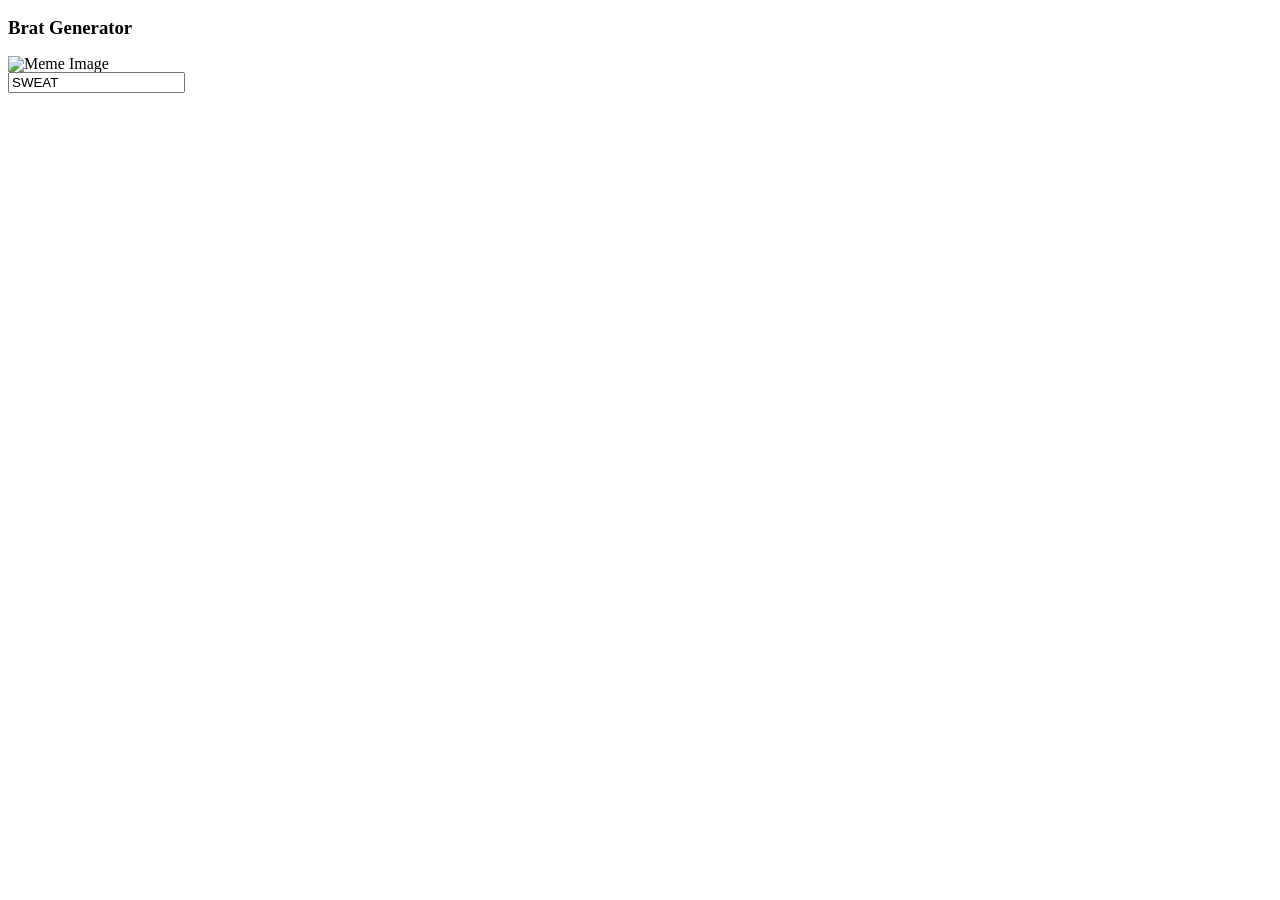
==== commit ee9d6fe2: "Update index.html" ====
--- a/lyrics/index.html
+++ b/lyrics/index.html
@@ -1,92 +1,18 @@
 <!DOCTYPE html>
-<html lang="en" dir="ltr"
-    prefix="content: http://purl.org/rss/1.0/modules/content/  dc: http://purl.org/dc/terms/  foaf: http://xmlns.com/foaf/0.1/  og: http://ogp.me/ns#  rdfs: http://www.w3.org/2000/01/rdf-schema#  schema: http://schema.org/  sioc: http://rdfs.org/sioc/ns#  sioct: http://rdfs.org/sioc/types#  skos: http://www.w3.org/2004/02/skos/core#  xsd: http://www.w3.org/2001/XMLSchema# ">
+<html lang="en" dir="ltr">
 
 <head>
     <meta charset="utf-8" />
-    <meta name="description" content="Charli XCX Brat generator" />
-    <meta name="keywords" content="Charli XCX Brat generator" />
-    <link rel="canonical" href="index.html" />
-    <meta name="robots" content="index, follow" />
-    <link rel="shortlink" href="index.html" />
-    <meta property="og:site_name" content="Brat Generator" />
-    <meta property="og:type" content="website" />
-    <meta property="og:url" content="https://www.bratgenerator.com/" />
-    <meta property="og:title" content="Brat Generator" />
-    <meta property="og:description" content="Charli XCX Brat generator" />
-    <meta property="og:image"
-        content="https://www.bratgenerator.com/sites/g/files/g2000017981/files/2024-03/022924_brat_socials_OG.jpg" />
-    <meta name="twitter:card" content="summary_large_image" />
-    <meta name="twitter:description" content="Charli XCX Brat generator" />
-    <meta name="twitter:title" content="Brat Generator" />
-    <meta name="twitter:url" content="https://www.bratgenerator.com/" />
-    <meta name="twitter:image"
-        content="https://www.bratgenerator.com/sites/g/files/g2000017981/files/2024-03/022924_brat_socials_OG.jpg" />
-    <meta name="google-site-verification" content="S9elq35QlhQKvyojCiQuZAGF_aiagBEsTj-iBp9c08k" />
-    <meta name="Generator" content="Drupal 10 (https://www.drupal.org)" />
     <meta name="MobileOptimized" content="width" />
     <meta name="HandheldFriendly" content="true" />
     <meta name="viewport" content="width=device-width, initial-scale=1.0" />
-    <link rel="stylesheet" href="https://use.typekit.net/lae6hxw.css" />
-    <link rel="stylesheet" href="https://libraries.wmgartistservices.com/owlcarousel/owl.carousel.css" async="async"
-        defer="defer/" /="/" />
-    <link rel="stylesheet" href="https://libraries.wmgartistservices.com/owlcarousel/owl.theme.default.min.css" /="/" />
-    <meta name="robots" content="noimageai,noai" />
-    <link rel="icon" href="https://www.bratgenerator.com/sites/g/files/g2000017981/files/favicon_96.jpg"
-        type="image/jpeg" />
-    <script type="text/javascript">function OptanonWrapper() {
-            var cookiePolicyLink = 'https://www.wminewmedia.com/cookies-policy/';
-            var allLinks = document.querySelectorAll('a');
-            for (i = 0; i < allLinks.length; i++) {
-                let href = allLinks[i].href;
-                if (href.indexOf(cookiePolicyLink) > -1 && href.indexOf('?ot=') < 0) {
-                    href = href + '?ot=018dfc21-7c8b-7184-baf4-dcd5cae9eb13&url=' + window.location.hostname;
-                    allLinks[i].setAttribute("href", href);
-                    allLinks[i].setAttribute("target", "_blank");
-                }
-            }
-            var eOT = new Event("OneTrustGroupsUpdated");
-            document.dispatchEvent(eOT);
-            var regCheckPerformance = /,C0002,/;
-            var regCheckFunctional = /,C0003,/;
-            var regCheckTargeting = /,C0004,/;
-            var regCheckSocial = /,C0008,/;
-        }</script>
-    <link rel="stylesheet" type="text/css" href="https://www.wminewmedia.com/cookies-policy/onetrust/ot.css" />
-    <script
-        type="text/javascript">digitalData = { "settings": { "reportSuites": "wmg,wmgatl" }, "content": { "artist": "Brat Generator", "label": "Atlantic Records" }, "page": { "pageInfo": { "pageName": "Brat Generator:Homepage", "server": "Brat Generator:Site", "devTeam": "WMAS", "platform": "Drupal 10" }, "category": { "primaryCategory": "Brat Generator:Home", "pageType": "homepage" } } }</script>
-    <script src="https://assets.adobedtm.com/launch-EN302b8a31b75a4dda8ff8df1d0cdb4762.min.js" async></script>
-    <script src="https://libraries.wmgartistservices.com/jslibrary/jquery.min.js">
-    </script>
-    <script src=""
-        https://libraries.wmgartistservices.com/externalJS/jquery-cookie-1-4-1-jquery-cookie-min.js="https://libraries.wmgartistservices.com/externalJS/jquery-cookie-1-4-1-jquery-cookie-min.js"
-        type="text/javascript">
-        </script>
-    <script src="https://libraries.wmgartistservices.com/songkick/widget_min.js?gfg">
-    </script>
-    <script src="https://libraries.wmgartistservices.com/custom-js/mailing-list/dtm.js">
-    </script>
-    <script src="https://libraries.wmgartistservices.com/custom-js/YTDTM/YTFns.js">
-    </script>
-    <script src="https://libraries.wmgartistservices.com/owlcarousel/owl.carousel.min.js"></script>
-
-    <title>Brat Generator</title>
-    <link rel="stylesheet" media="all"
-        href="sites/g/files/g2000017981/files/css/css_pEZxBKpoDU1O3Wvwyr0rke1VRE6gHuMK11NhpE8Mluk.css%3Fdelta=0&amp;language=en&amp;theme=bartik&amp;include=eJxdzd0KwjAMQOEX6swjjbQLJZgfabJJ9_SKF-K8_ThwKo7kOzTBiHmrGFTqhZQisFP8sfn2Lbt4RVkip7D10nwQmA9F4ZOK4PQ9142j-UFjghs1lxIzkhQ-y6f21R_Jyicmu8Ebll94AUW.css" />
-    <link rel="stylesheet" media="all"
-        href="sites/g/files/g2000017981/files/css/css_5kF_fXzgFBXnX_0zQ6obiQEVauzSZLw0gJIsfE4KRF8.css%3Fdelta=1&amp;language=en&amp;theme=bartik&amp;include=eJxdzd0KwjAMQOEX6swjjbQLJZgfabJJ9_SKF-K8_ThwKo7kOzTBiHmrGFTqhZQisFP8sfn2Lbt4RVkip7D10nwQmA9F4ZOK4PQ9142j-UFjghs1lxIzkhQ-y6f21R_Jyicmu8Ebll94AUW.css" />
-    <link rel="stylesheet" media="print"
-        href="sites/g/files/g2000017981/files/css/css_nu1uj9-ALhzWV3XiKGnb7fh1nX_nSKQv0SMph-SrMXk.css%3Fdelta=2&amp;language=en&amp;theme=bartik&amp;include=eJxdzd0KwjAMQOEX6swjjbQLJZgfabJJ9_SKF-K8_ThwKo7kOzTBiHmrGFTqhZQisFP8sfn2Lbt4RVkip7D10nwQmA9F4ZOK4PQ9142j-UFjghs1lxIzkhQ-y6f21R_Jyicmu8Ebll94AUW.css" />
-    <link rel="stylesheet" media="all"
-        href="https://www.bratgenerator.com/sites/g/files/g2000017981/files/css/css_fNRA1s_Xt08JlbKw-fIBDNVa-Q9CAQwkf6GWnQaKxi8.css?delta=3&amp;language=en&amp;theme=bartik&amp;include=eJxdzd0KwjAMQOEX6swjjbQLJZgfabJJ9_SKF-K8_ThwKo7kOzTBiHmrGFTqhZQisFP8sfn2Lbt4RVkip7D10nwQmA9F4ZOK4PQ9142j-UFjghs1lxIzkhQ-y6f21R_Jyicmu8Ebll94AUWUQZg" />
-
-
+    <script src="https://libraries.wmgartistservices.com/jslibrary/jquery.min.js"></script>
+    <link href="style.css" rel="stylesheet"/>
+    <script src="script.js" defer></script>
+    <title>Lyric Generator</title>
 </head>
 
 <body class="page-node-566 page-node-type-page layout-no-sidebars path-frontpage">
-    <a href="index.html#main-content" class="visually-hidden focusable skip-link">
-        Skip to main content
-    </a>
 
     <div class="dialog-off-canvas-main-canvas" data-off-canvas-main-canvas>
         <div id="page-wrapper">
@@ -232,466 +158,7 @@
                                                                         <link
                                                                             href="https://fonts.googleapis.com/css2?family=Archivo+Narrow:ital,wght@0,400..700;1,400..700&display=swap"
                                                                             rel="stylesheet">
-                                                                        <style>
-                                                                            @font-face {
-                                                                                font-family: 'timesregular';
-                                                                                src: url('https://www.bratgenerator.com/sites/g/files/g2000017981/files/2024-01/times-roman-01-webfont.eot');
-                                                                            }
-
-                                                                            @font-face {
-                                                                                font-family: 'timesregular';
-                                                                                src: url('sites/g/files/g2000017981/files/2024-01/times-roman-01-webfont.woff.html') format('woff'),
-                                                                                    url('https://www.bratgenerator.com/sites/g/files/g2000017981/files/2024-01/times-roman-01-webfont.ttf') format('truetype'),
-                                                                                    url('sites/g/files/g2000017981/files/2024-01/times-roman-01-webfont.svg') format('svg');
-                                                                                font-weight: normal;
-                                                                                font-style: normal;
-                                                                            }
-
-
-                                                                            @font-face {
-                                                                                font-family: 'arial_narrowregular';
-                                                                                src: url('sites/g/files/g2000017981/files/2024-03/arial_narrow-webfont.woff.html') format('woff');
-                                                                                font-weight: normal;
-                                                                                font-style: normal;
-
-                                                                            }
-
-                                                                            @font-face {
-                                                                                font-family: 'compactablack';
-                                                                                src: url('sites/g/files/g2000017981/files/2024-09/compacta_black_regular-webfont.woff2.html') format('woff2'),
-                                                                                    url('sites/g/files/g2000017981/files/2024-09/compacta_black_regular-webfont.woff.html') format('woff'),
-                                                                                    url('https://www.bratgenerator.com/sites/g/files/g2000017981/files/2024-09/compacta_black_regular-webfont.svg') format('svg');
-                                                                                font-weight: normal;
-                                                                                font-style: normal;
-
-                                                                            }
-                                                                        </style>
-                                                                        <style>
-                                                                            body {
-                                                                                font-family: Arial, sans-serif;
-                                                                                text-align: center;
-                                                                            }
-
-                                                                            #page,
-                                                                            #main-wrapper {
-                                                                                /* background-color: #8ACF00; */
-                                                                                overflow: hidden;
-                                                                            }
-
-                                                                            #memeContainer {
-                                                                                position: relative;
-                                                                                display: block;
-                                                                                width: 100%;
-                                                                                height: 80vh;
-                                                                                margin-top: 0;
-                                                                                font-size: 0px;
-                                                                                display: flex;
-                                                                                align-items: center;
-                                                                                justify-content: center;
-                                                                            }
-
-                                                                            #memeImage {
-                                                                                max-width: 100%;
-                                                                                max-height: 400px;
-                                                                            }
-
-
-                                                                            #textInput {
-                                                                                margin: 14px auto;
-                                                                                padding: 0;
-                                                                                font-size: 18px;
-                                                                                border-width: 0px;
-                                                                                border-radius: 16px;
-                                                                                max-width: 450px;
-                                                                                width: 90%;
-                                                                                display: block;
-                                                                                font-family: 'timesregular', serif;
-                                                                                text-align: center;
-                                                                                height: 50px;
-                                                                                line-height: 50px;
-                                                                                outline: none;
-                                                                                position: relative;
-                                                                                z-index: 50;
-                                                                            }
-
-                                                                            #textOverlay {
-                                                                                position: absolute;
-                                                                                top: 50%;
-                                                                                left: 50%;
-                                                                                transform: translate(-50%, -50%);
-                                                                                z-index: 2;
-                                                                                font-size: 48px;
-                                                                                color: #000000;
-                                                                                font-weight: 500;
-                                                                                font-family: arial_narrowregular, "Arial Narrow", sans-serif;
-                                                                                font-size: 280px;
-                                                                                text-align: center;
-                                                                                /* filter: blur(2px); */
-                                                                                width: 100%;
-                                                                            }
-
-                                                                            body.blue #textOverlay {
-                                                                                font-family: compactablack;
-                                                                            }
-
-                                                                            #saveBtn {
-                                                                                padding: 10px 20px;
-                                                                                background-color: #4CAF50;
-                                                                                color: white;
-                                                                                border: none;
-                                                                                cursor: pointer;
-                                                                                font-size: 16px;
-                                                                            }
-
-                                                                            #screenshot-blurb {
-                                                                                font-size: 14px;
-                                                                                font-family: 'arial_narrowregular';
-                                                                                margin-bottom: 30px;
-                                                                                text-transform: capitalize;
-                                                                            }
-                                                                        </style>
-                                                                        <style>
-                                                                            .footerWrapper>div.copyrightWrapper {
-                                                                                font-size: 0.833333vw;
-                                                                                font-size: 14px;
-                                                                                font-family: "arial_narrowregular";
-                                                                                margin: 1vw auto;
-                                                                            }
-
-                                                                            .diamond-row {
-                                                                                font-family: 'arial_narrowregular', serif;
-                                                                                font-weight: 400;
-                                                                            }
-
-                                                                            .footerWrapper .copyrightLinks {
-                                                                                width: 150px;
-                                                                                margin: 0 auto 20px;
-                                                                            }
-
-                                                                            .footerWrapper .copyrightLinks a {
-                                                                                font-size: 0.833333vw;
-                                                                                font-size: 14px;
-                                                                                color: #000000;
-                                                                                font-family: "arial_narrowregular";
-                                                                                line-height: 1.5;
-                                                                                transition: all 0.5s ease-in-out;
-                                                                            }
-
-                                                                            .footerWrapper .copyrightLinks a:hover {
-                                                                                opacity: 0.5;
-                                                                            }
-
-                                                                            .footerWrapper .copyrightLinks div.otCookielink {
-                                                                                margin: 1vw auto;
-                                                                            }
-
-                                                                            .copyrightLinks {
-                                                                                width: 150px;
-                                                                                margin: 0 auto 10px;
-                                                                            }
-
-                                                                            .socialWrapper.active {
-                                                                                font-size: 0;
-                                                                            }
-
-                                                                            .themeSelector {
-                                                                                position: fixed;
-                                                                                top: 20px;
-                                                                                left: 20px;
-                                                                                border-radius: 50%;
-
-                                                                                cursor: pointer;
-                                                                                z-index: 51;
-                                                                            }
-
-                                                                            body.white div#toggleButtonWhite {
-                                                                                border: 2px solid #000;
-                                                                            }
-
-                                                                            body.green:not(.black) div#toggleButtonGreen {
-                                                                                border: 2px solid #000;
-                                                                            }
-
-                                                                            body.green:not(.black) div#toggleButtonBlue {
-                                                                                border: 2px solid #DE0100;
-                                                                            }
-
-                                                                            body.black div#toggleButtonBlack {
-                                                                                border: 2px solid #000;
-                                                                            }
-
-                                                                            .themeSelector>div#toggleButtonBlack {
-                                                                                background-color: #000;
-                                                                                border: 2px solid #000;
-                                                                            }
-
-                                                                            .themeSelector>div#toggleButtonWhite {
-                                                                                background-color: #fff;
-                                                                            }
-
-                                                                            .themeSelector>div#toggleButtonGreen {
-                                                                                background-color: rgb(138, 207, 0);
-                                                                                border: 2px solid #000;
-                                                                            }
-
-                                                                            body.white .themeSelector>div#toggleButtonGreen {
-                                                                                background-color: rgb(138, 207, 0);
-                                                                                border: 2px solid transparent;
-                                                                            }
-
-                                                                            .themeSelector>div#toggleButtonBlue {
-                                                                                background-color: #0A00AD;
-                                                                                border: 2px solid #DE0100;
-                                                                            }
-
-                                                                            body.white .themeSelector>div#toggleButtonBlue {
-                                                                                background-color: #0A00AD;
-                                                                                border: 2px solid transparent;
-                                                                            }
-
-                                                                            .themeSelector>div {
-                                                                                width: 20px;
-                                                                                height: 20px;
-
-                                                                                border-radius: 50%;
-                                                                                display: inline-block;
-                                                                            }
-
-                                                                            @media only screen and (max-width: 1023px) and (orientation: landscape),
-                                                                            only screen and (max-width: 1024px) and (orientation: portrait) {
-                                                                                .logo.position-center-screen {
-                                                                                    width: 48.372093vw;
-                                                                                    width: 100%;
-                                                                                    z-index: 1;
-                                                                                }
-
-                                                                                .popUpOpener>div>div,
-                                                                                .popUpWrapper .socialWrapper ul.socials li a,
-                                                                                .footerWrapper>div.copyrightWrapper,
-                                                                                .footerWrapper .copyrightLinks a {
-                                                                                    font-size: 3.72093vw;
-                                                                                    font-size: 14px;
-                                                                                }
-
-                                                                                .footerWrapper {
-                                                                                    width: 53.953488vw;
-                                                                                    width: 100%;
-                                                                                }
-                                                                            }
-                                                                        </style>
-
-                                                                        <style>
-                                                                            /*Default Theme */
-                                                                            body {
-                                                                                background-color: #fff;
-                                                                            }
-
-                                                                            body #textInput {
-                                                                                border: 1px solid #d1d1d1;
-                                                                            }
-
-                                                                            body.white #textOverlay,
-                                                                            body.black #textOverlay {
-                                                                                font-size: 100px;
-                                                                                max-width: 500px;
-                                                                                text-align: justify;
-                                                                                text-align-last: justify;
-                                                                                padding: 20px;
-                                                                                height: 500px;
-                                                                            }
-
-                                                                            body.black #textOverlay {
-                                                                                text-align: left;
-                                                                                text-align-last: left;
-                                                                            }
-
-                                                                            body.black #textOverlay .textFitted {
-
-                                                                                transform: scaleX(-1);
-                                                                            }
-
-                                                                            div#textOverlay span.textFitted {
-                                                                                font-weight: 500;
-                                                                                font-family: arial_narrowregular, "Arial Narrow", sans-serif;
-                                                                                font-size: 100px;
-                                                                                filter: blur(2px);
-                                                                            }
-
-                                                                            body.black div#textOverlay span.textFitted {
-                                                                                filter: blur(1.5px);
-                                                                                text-align: left;
-                                                                                float: right;
-                                                                            }
-
-                                                                            body.green #textOverlay {
-                                                                                font-size: 5vw !important;
-                                                                            }
-
-                                                                            /*Green Theme */
-                                                                            body.green #textInput {
-                                                                                border-width: 0px;
-                                                                            }
-
-                                                                            body.green #page,
-                                                                            body.green #main-wrapper {
-                                                                                background-color: #8ACF00
-                                                                            }
-
-                                                                            .-is-visually-hidden {
-                                                                                width: 1px;
-                                                                                height: 1px;
-                                                                                color: transparent;
-                                                                                font-size: 0;
-                                                                            }
-
-                                                                            #memeText {
-                                                                                display: none;
-                                                                            }
-
-                                                                            body.blue #memeText {
-                                                                                display: block;
-                                                                                color: #DE0100;
-                                                                                font-size: 13vw;
-                                                                                font-family: compactablack;
-                                                                                font-weight: 900;
-                                                                                text-transform: uppercase;
-                                                                            }
-
-
-                                                                            body.blue #textInput {
-                                                                                border: 1px solid #d1d1d1;
-                                                                                background-color: #F9FF3E;
-                                                                                color: #000000;
-                                                                                font-size: 1.35vw;
-                                                                                line-height: 1.15vw;
-                                                                                letter-spacing: -0.01vw;
-                                                                                font-family: arial;
-                                                                                font-weight: 900;
-                                                                                text-transform: uppercase;
-                                                                            }
-
-                                                                            body.blue .footerWrapper .copyrightLinks a,
-                                                                            body.blue .footerWrapper,
-                                                                            body.blue #screenshot-blurb,
-                                                                            body.blue .footerWrapper>div.copyrightWrapper {
-                                                                                color: #F9FF3E;
-                                                                                font-size: 0.83vw;
-                                                                                /* font-family: 'arial_narrowregular';
-        font-weight: 900; */
-                                                                            }
-
-                                                                            body.blue div#textOverlay span.textFitted {
-                                                                                color: #DE0100;
-                                                                                text-transform: uppercase;
-                                                                                font-family: compactablack;
-                                                                                filter: none;
-                                                                            }
-
-                                                                            body.blue #memeImage {
-                                                                                max-width: 63.1vw;
-                                                                                max-height: 400px;
-                                                                            }
-
-                                                                            body.blue .footerWrapper .copyrightLinks {
-                                                                                width: 100%;
-                                                                            }
-
-
-                                                                            @media only screen and (max-width: 1023px) {
-                                                                                #textOverlay {
-                                                                                    font-size: 150px;
-                                                                                }
-
-                                                                                body.white #textOverlay {
-                                                                                    /* font-size: 70px !important; */
-                                                                                    width: 350px;
-                                                                                    height: 350px;
-                                                                                    padding: 0;
-                                                                                }
-
-                                                                                #memeContainer {
-                                                                                    /* height: 90vh; */
-                                                                                    height: 85vh;
-                                                                                    margin-top: 10%;
-                                                                                }
-
-                                                                                .green div#memeContainer {
-                                                                                    min-height: 85vh;
-                                                                                    height: auto;
-                                                                                }
-                                                                            }
-
-                                                                            @media only screen and (max-width: 1023px) and (orientation: landscape),
-                                                                            only screen and (max-width: 1024px) and (orientation: portrait) {
-                                                                                body.green #textOverlay {
-                                                                                    font-size: 15vw !important;
-                                                                                    position: static;
-                                                                                    transform: none;
-                                                                                }
-                                                                            }
-
-                                                                            @media only screen and (max-width: 1023px) and (orientation : landscape) {
-                                                                                .green div#memeContainer {
-                                                                                    margin: 0 auto;
-                                                                                    display: block;
-                                                                                }
-
-                                                                                #memeImage {
-                                                                                    height: 100%;
-                                                                                }
-                                                                            }
-
-                                                                            @media (max-width: 1024px) and (orientation:portrait) {
-                                                                                body.blue #textInput {
-                                                                                    font-size: 6.05vw;
-                                                                                    line-height: 5.12vw;
-                                                                                    letter-spacing: -0.06vw;
-                                                                                    height: 8vw;
-                                                                                }
-
-                                                                                body.blue .footerWrapper .copyrightLinks a,
-                                                                                body.blue .footerWrapper,
-                                                                                body.blue #screenshot-blurb,
-                                                                                body.blue .footerWrapper>div.copyrightWrapper {
-                                                                                    font-size: 3.72vw;
-                                                                                }
-
-                                                                                body.blue #memeImage {
-                                                                                    max-width: 90.7vw;
-                                                                                }
-
-                                                                                .footerWrapper .copyrightLinks a:hover {
-                                                                                    opacity: 1;
-                                                                                }
-
-                                                                                body.blue #memeText {
-                                                                                    font-size: 20vw;
-                                                                                }
-                                                                            }
-                                                                        </style>
-                                                                        <script type="text/javascript">
-                                                                            var digitalData = {
-                                                                                "settings": {
-                                                                                    "reportSuites": "wmg,wmgatl"
-                                                                                },
-                                                                                "content": {
-                                                                                    "artist": "Charli XCX",
-                                                                                    "label": "Atlantic Records"
-                                                                                },
-                                                                                "page": {
-                                                                                    "pageInfo": {
-                                                                                        "pageName": "Charli XCX:Brat Image Generator:Landing",
-                                                                                        "server": "Charli XCX:Site",
-                                                                                        "devTeam": "WMAS",
-                                                                                        "platform": "Drupal 10"
-                                                                                    },
-                                                                                    "category": {
-                                                                                        "primaryCategory": "Charli XCX:Landing Page",
-                                                                                        "pageType": "landing page:image generator"
-                                                                                    }
-                                                                                }
-                                                                            }
-                                                                        </script>
+                                                                        <style></style>
                                                                         <h1 class="-is-visually-hidden">Brat Generator
                                                                         </h1>
                                                                         <div id="memeContainer">
@@ -1048,7 +515,7 @@
 
                                                                             /*function toggleColor() {
                                                                                 var body = document.getElementsByTagName("body")[0];
-                                                                        
+                                                                            
                                                                                 if (body.classList.contains("white")) {
                                                                                     setupTheme("green");
                                                                                 } else {
@@ -1122,65 +589,10 @@
                                                                             setupTheme('black');
                                                                             jQuery("body.blue div#textOverlay span.textFitted").html("");
                                                                         </script>
-                                                                        <script
-                                                                            src="https://libraries.wmgartistservices.com/custom-min-js/html2canvas.min.js"></script>
-
-                                                                        <style>
-                                                                            .block.block-layout-builder.block-extra-field-blocknodepagecontent-moderation-control {
-                                                                                display: none;
-                                                                            }
-
-                                                                            body.green .node--unpublished {
-                                                                                background-color: #8ACF00;
-                                                                                padding: 0;
-                                                                            }
-
-                                                                            body.blue .node--unpublished {
-                                                                                background-color: #0A00AD;
-                                                                                padding: 0;
-                                                                            }
-
-                                                                            body.blue div#main-wrapper {
-                                                                                background: #0A00AD;
-                                                                                padding: 0;
-                                                                            }
-
-                                                                            body.white .node--unpublished {
-                                                                                background-color: #fff;
-                                                                                padding: 0;
-                                                                            }
-
-                                                                            #toolbar-bar {
-                                                                                display: none !important;
-                                                                            }
-                                                                        </style>
                                                                     </div>
-
                                                                 </div>
                                                             </div>
-                                                            <div
-                                                                class="block block-layout-builder block-extra-field-blocknodepagelinks">
-
-
-                                                                <div class="content">
-
-                                                                </div>
-                                                            </div>
-                                                            <div
-                                                                class="block block-layout-builder block-field-blocknodepagefield-field-meta-tag-bp">
-
-
-                                                                <div class="content">
-
-                                                                </div>
-                                                            </div>
-                                                            <div
-                                                                class="block block-layout-builder block-extra-field-blocknodepagecontent-moderation-control">
-
-
-                                                                <div class="content">
-
-                                                                </div>
+                                                        
                                                             </div>
 
                                                         </div>
@@ -1198,18 +610,10 @@
                         </main>
                     </div>
                 </div>
-                <footer class="site-footer">
-                    <div class="layout-container">
-                    </div>
-                </footer>
             </div>
         </div>
 
     </div>
-
     <script type="text/javascript">jQuery(document).ready(function () { jQuery('').attr('', ''); });</script>
-
-
 </body>
-
 </html>
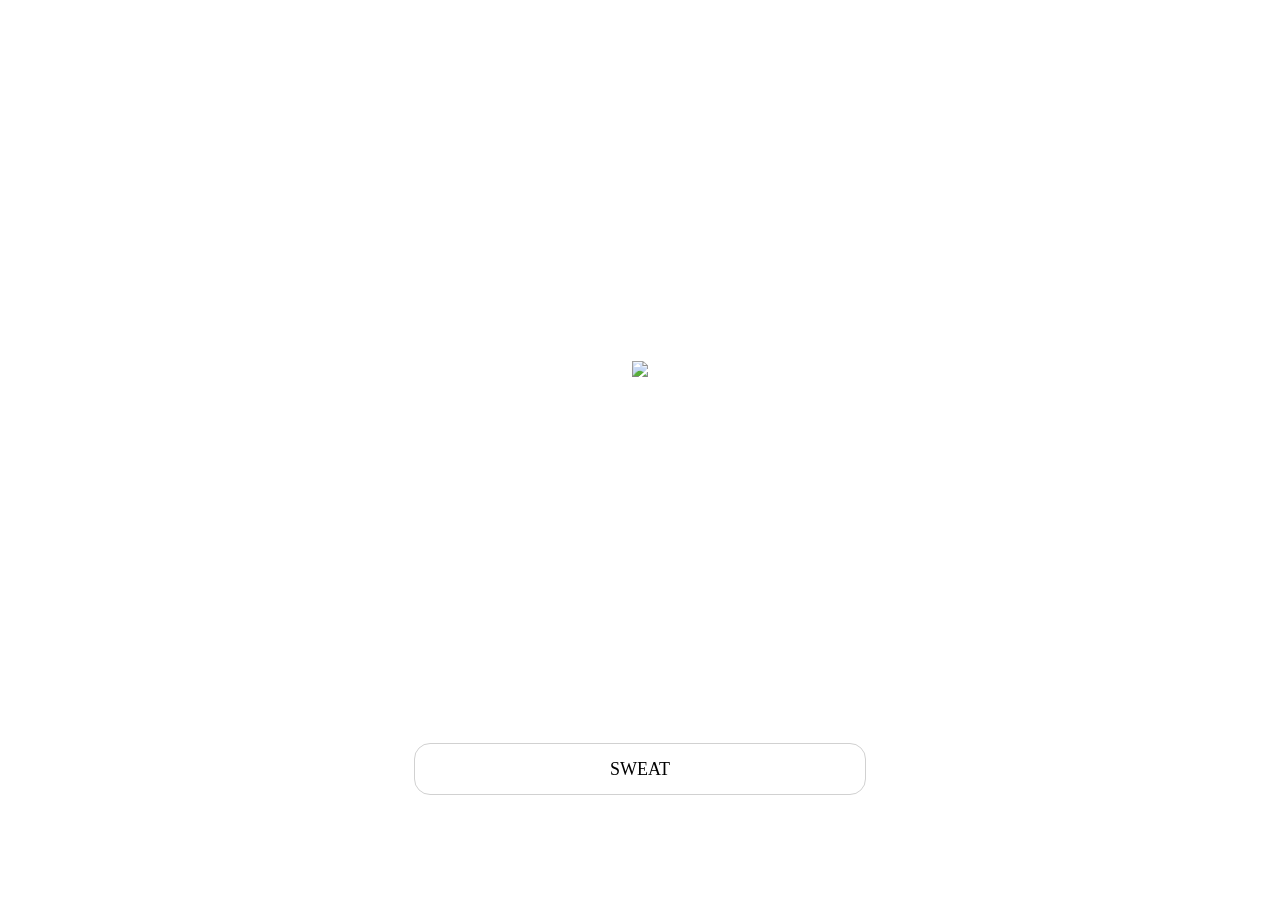
==== commit 403128a1: "joi" ====
--- a/lyrics/index.html
+++ b/lyrics/index.html
@@ -28,9 +28,7 @@
                                 <div class="content">
 
                                     <div
-                                        class="clearfix text-formatted field field--name-body field--type-text-with-summary field--label-hidden field__item"><!-- Here is the Clean up CSS for d9startersite, 
-    it may help for new sites. Also remove unwanted blocks and CSS -->
-
+                                        class="clearfix text-formatted field field--name-body field--type-text-with-summary field--label-hidden field__item">
                                         <style>
                                             .block .content {
                                                 margin: 0;
--- a/lyrics/style.css
+++ b/lyrics/style.css
@@ -0,0 +1,435 @@
+@font-face {
+    font-family: 'timesregular';
+    src: url('https://www.bratgenerator.com/sites/g/files/g2000017981/files/2024-01/times-roman-01-webfont.eot');
+}
+
+@font-face {
+    font-family: 'timesregular';
+    src: url('sites/g/files/g2000017981/files/2024-01/times-roman-01-webfont.woff.html') format('woff'),
+        url('https://www.bratgenerator.com/sites/g/files/g2000017981/files/2024-01/times-roman-01-webfont.ttf') format('truetype'),
+        url('sites/g/files/g2000017981/files/2024-01/times-roman-01-webfont.svg') format('svg');
+    font-weight: normal;
+    font-style: normal;
+}
+
+
+@font-face {
+    font-family: 'arial_narrowregular';
+    src: url('sites/g/files/g2000017981/files/2024-03/arial_narrow-webfont.woff.html') format('woff');
+    font-weight: normal;
+    font-style: normal;
+
+}
+
+@font-face {
+    font-family: 'compactablack';
+    src: url('sites/g/files/g2000017981/files/2024-09/compacta_black_regular-webfont.woff2.html') format('woff2'),
+        url('sites/g/files/g2000017981/files/2024-09/compacta_black_regular-webfont.woff.html') format('woff'),
+        url('https://www.bratgenerator.com/sites/g/files/g2000017981/files/2024-09/compacta_black_regular-webfont.svg') format('svg');
+    font-weight: normal;
+    font-style: normal;
+
+}
+</style>
+<style>
+body {
+    font-family: Arial, sans-serif;
+    text-align: center;
+}
+
+#page,
+#main-wrapper {
+    /* background-color: #8ACF00; */
+    overflow: hidden;
+}
+
+#memeContainer {
+    position: relative;
+    display: block;
+    width: 100%;
+    height: 80vh;
+    margin-top: 0;
+    font-size: 0px;
+    display: flex;
+    align-items: center;
+    justify-content: center;
+}
+
+#memeImage {
+    max-width: 100%;
+    max-height: 400px;
+}
+
+
+#textInput {
+    margin: 14px auto;
+    padding: 0;
+    font-size: 18px;
+    border-width: 0px;
+    border-radius: 16px;
+    max-width: 450px;
+    width: 90%;
+    display: block;
+    font-family: 'timesregular', serif;
+    text-align: center;
+    height: 50px;
+    line-height: 50px;
+    outline: none;
+    position: relative;
+    z-index: 50;
+}
+
+#textOverlay {
+    position: absolute;
+    top: 50%;
+    left: 50%;
+    transform: translate(-50%, -50%);
+    z-index: 2;
+    font-size: 48px;
+    color: #000000;
+    font-weight: 500;
+    font-family: arial_narrowregular, "Arial Narrow", sans-serif;
+    font-size: 280px;
+    text-align: center;
+    /* filter: blur(2px); */
+    width: 100%;
+}
+
+body.blue #textOverlay {
+    font-family: compactablack;
+}
+
+#saveBtn {
+    padding: 10px 20px;
+    background-color: #4CAF50;
+    color: white;
+    border: none;
+    cursor: pointer;
+    font-size: 16px;
+}
+
+#screenshot-blurb {
+    font-size: 14px;
+    font-family: 'arial_narrowregular';
+    margin-bottom: 30px;
+    text-transform: capitalize;
+}
+</style>
+<style>
+.footerWrapper>div.copyrightWrapper {
+    font-size: 0.833333vw;
+    font-size: 14px;
+    font-family: "arial_narrowregular";
+    margin: 1vw auto;
+}
+
+.diamond-row {
+    font-family: 'arial_narrowregular', serif;
+    font-weight: 400;
+}
+
+.footerWrapper .copyrightLinks {
+    width: 150px;
+    margin: 0 auto 20px;
+}
+
+.footerWrapper .copyrightLinks a {
+    font-size: 0.833333vw;
+    font-size: 14px;
+    color: #000000;
+    font-family: "arial_narrowregular";
+    line-height: 1.5;
+    transition: all 0.5s ease-in-out;
+}
+
+.footerWrapper .copyrightLinks a:hover {
+    opacity: 0.5;
+}
+
+.footerWrapper .copyrightLinks div.otCookielink {
+    margin: 1vw auto;
+}
+
+.copyrightLinks {
+    width: 150px;
+    margin: 0 auto 10px;
+}
+
+.socialWrapper.active {
+    font-size: 0;
+}
+
+.themeSelector {
+    position: fixed;
+    top: 20px;
+    left: 20px;
+    border-radius: 50%;
+
+    cursor: pointer;
+    z-index: 51;
+}
+
+body.white div#toggleButtonWhite {
+    border: 2px solid #000;
+}
+
+body.green:not(.black) div#toggleButtonGreen {
+    border: 2px solid #000;
+}
+
+body.green:not(.black) div#toggleButtonBlue {
+    border: 2px solid #DE0100;
+}
+
+body.black div#toggleButtonBlack {
+    border: 2px solid #000;
+}
+
+.themeSelector>div#toggleButtonBlack {
+    background-color: #000;
+    border: 2px solid #000;
+}
+
+.themeSelector>div#toggleButtonWhite {
+    background-color: #fff;
+}
+
+.themeSelector>div#toggleButtonGreen {
+    background-color: rgb(138, 207, 0);
+    border: 2px solid #000;
+}
+
+body.white .themeSelector>div#toggleButtonGreen {
+    background-color: rgb(138, 207, 0);
+    border: 2px solid transparent;
+}
+
+.themeSelector>div#toggleButtonBlue {
+    background-color: #0A00AD;
+    border: 2px solid #DE0100;
+}
+
+body.white .themeSelector>div#toggleButtonBlue {
+    background-color: #0A00AD;
+    border: 2px solid transparent;
+}
+
+.themeSelector>div {
+    width: 20px;
+    height: 20px;
+
+    border-radius: 50%;
+    display: inline-block;
+}
+
+@media only screen and (max-width: 1023px) and (orientation: landscape),
+only screen and (max-width: 1024px) and (orientation: portrait) {
+    .logo.position-center-screen {
+        width: 48.372093vw;
+        width: 100%;
+        z-index: 1;
+    }
+
+    .popUpOpener>div>div,
+    .popUpWrapper .socialWrapper ul.socials li a,
+    .footerWrapper>div.copyrightWrapper,
+    .footerWrapper .copyrightLinks a {
+        font-size: 3.72093vw;
+        font-size: 14px;
+    }
+
+    .footerWrapper {
+        width: 53.953488vw;
+        width: 100%;
+    }
+}
+</style>
+
+<style>
+/*Default Theme */
+body {
+    background-color: #fff;
+}
+
+body #textInput {
+    border: 1px solid #d1d1d1;
+}
+
+body.white #textOverlay,
+body.black #textOverlay {
+    font-size: 100px;
+    max-width: 500px;
+    text-align: justify;
+    text-align-last: justify;
+    padding: 20px;
+    height: 500px;
+}
+
+body.black #textOverlay {
+    text-align: left;
+    text-align-last: left;
+}
+
+body.black #textOverlay .textFitted {
+
+    transform: scaleX(-1);
+}
+
+div#textOverlay span.textFitted {
+    font-weight: 500;
+    font-family: arial_narrowregular, "Arial Narrow", sans-serif;
+    font-size: 100px;
+    filter: blur(2px);
+}
+
+body.black div#textOverlay span.textFitted {
+    filter: blur(1.5px);
+    text-align: left;
+    float: right;
+}
+
+body.green #textOverlay {
+    font-size: 5vw !important;
+}
+
+/*Green Theme */
+body.green #textInput {
+    border-width: 0px;
+}
+
+body.green #page,
+body.green #main-wrapper {
+    background-color: #8ACF00
+}
+
+.-is-visually-hidden {
+    width: 1px;
+    height: 1px;
+    color: transparent;
+    font-size: 0;
+}
+
+#memeText {
+    display: none;
+}
+
+body.blue #memeText {
+    display: block;
+    color: #DE0100;
+    font-size: 13vw;
+    font-family: compactablack;
+    font-weight: 900;
+    text-transform: uppercase;
+}
+
+
+body.blue #textInput {
+    border: 1px solid #d1d1d1;
+    background-color: #F9FF3E;
+    color: #000000;
+    font-size: 1.35vw;
+    line-height: 1.15vw;
+    letter-spacing: -0.01vw;
+    font-family: arial;
+    font-weight: 900;
+    text-transform: uppercase;
+}
+
+body.blue .footerWrapper .copyrightLinks a,
+body.blue .footerWrapper,
+body.blue #screenshot-blurb,
+body.blue .footerWrapper>div.copyrightWrapper {
+    color: #F9FF3E;
+    font-size: 0.83vw;
+    /* font-family: 'arial_narrowregular';
+font-weight: 900; */
+}
+
+body.blue div#textOverlay span.textFitted {
+    color: #DE0100;
+    text-transform: uppercase;
+    font-family: compactablack;
+    filter: none;
+}
+
+body.blue #memeImage {
+    max-width: 63.1vw;
+    max-height: 400px;
+}
+
+body.blue .footerWrapper .copyrightLinks {
+    width: 100%;
+}
+
+
+@media only screen and (max-width: 1023px) {
+    #textOverlay {
+        font-size: 150px;
+    }
+
+    body.white #textOverlay {
+        /* font-size: 70px !important; */
+        width: 350px;
+        height: 350px;
+        padding: 0;
+    }
+
+    #memeContainer {
+        /* height: 90vh; */
+        height: 85vh;
+        margin-top: 10%;
+    }
+
+    .green div#memeContainer {
+        min-height: 85vh;
+        height: auto;
+    }
+}
+
+@media only screen and (max-width: 1023px) and (orientation: landscape),
+only screen and (max-width: 1024px) and (orientation: portrait) {
+    body.green #textOverlay {
+        font-size: 15vw !important;
+        position: static;
+        transform: none;
+    }
+}
+
+@media only screen and (max-width: 1023px) and (orientation : landscape) {
+    .green div#memeContainer {
+        margin: 0 auto;
+        display: block;
+    }
+
+    #memeImage {
+        height: 100%;
+    }
+}
+
+@media (max-width: 1024px) and (orientation:portrait) {
+    body.blue #textInput {
+        font-size: 6.05vw;
+        line-height: 5.12vw;
+        letter-spacing: -0.06vw;
+        height: 8vw;
+    }
+
+    body.blue .footerWrapper .copyrightLinks a,
+    body.blue .footerWrapper,
+    body.blue #screenshot-blurb,
+    body.blue .footerWrapper>div.copyrightWrapper {
+        font-size: 3.72vw;
+    }
+
+    body.blue #memeImage {
+        max-width: 90.7vw;
+    }
+
+    .footerWrapper .copyrightLinks a:hover {
+        opacity: 1;
+    }
+
+    body.blue #memeText {
+        font-size: 20vw;
+    }
+}
